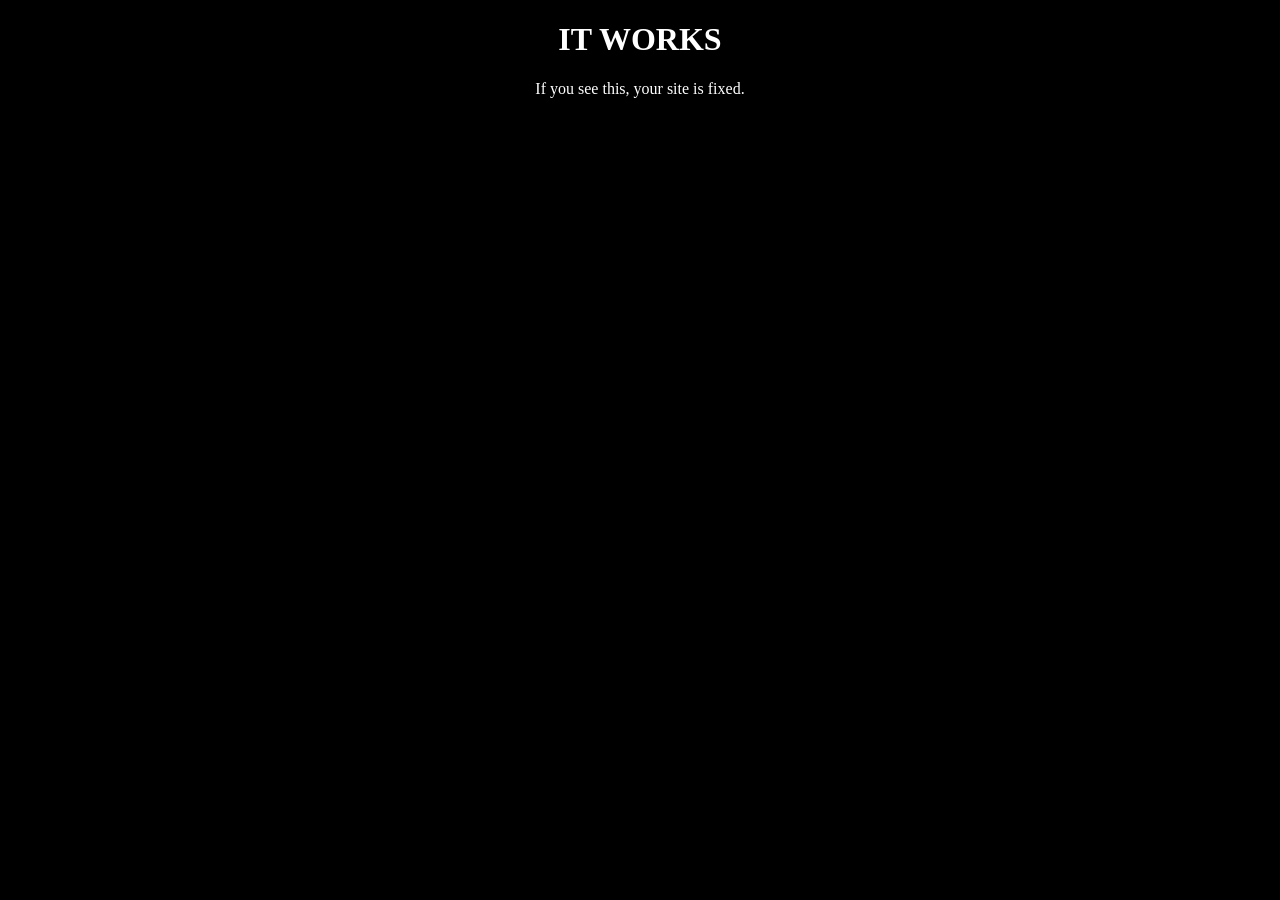
==== index.html @ 5387f9cb "Update index.html" ====
<!DOCTYPE html>
<html>
<head>
<title>Test</title>
</head>

<body style="background:black; color:white; text-align:center;">

<h1>IT WORKS</h1>
<p>If you see this, your site is fixed.</p>

</body>
</html>
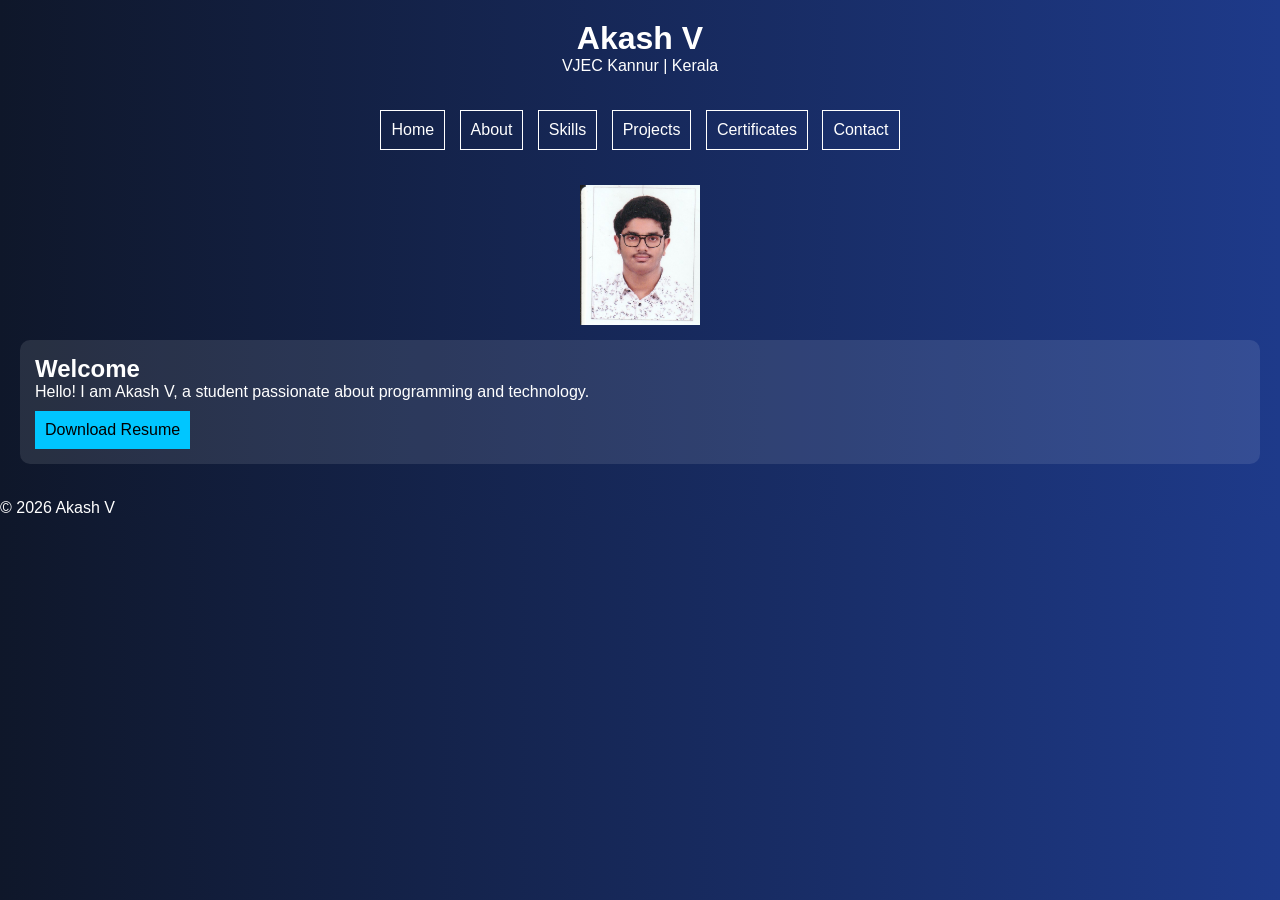
==== commit dbee93a4: "Update index.html for portfolio layout and content" ====
--- a/index.html
+++ b/index.html
@@ -1,13 +1,38 @@
 <!DOCTYPE html>
 <html>
 <head>
-<title>Test</title>
+<title>Akash V | Portfolio</title>
+<meta name="viewport" content="width=device-width, initial-scale=1.0">
+<link rel="stylesheet" href="style.css">
 </head>
 
-<body style="background:black; color:white; text-align:center;">
+<body>
 
-<h1>IT WORKS</h1>
-<p>If you see this, your site is fixed.</p>
+<header>
+    <h1>Akash V</h1>
+    <p>VJEC Kannur | Kerala</p>
+</header>
+
+<nav>
+<a href="index.html">Home</a>
+<a href="about.html">About</a>
+<a href="skills.html">Skills</a>
+<a href="projects.html">Projects</a>
+<a href="certificates.html">Certificates</a>
+<a href="contact.html">Contact</a>
+</nav>
+
+<section>
+<img src="images/profile.jpg" class="profile">
+
+<div class="card">
+<h2>Welcome</h2>
+<p>Hello! I am Akash V, a student passionate about programming and technology.</p>
+<a href="#" class="btn">Download Resume</a>
+</div>
+</section>
+
+<footer>© 2026 Akash V</footer>
 
 </body>
 </html>
--- a/style.css
+++ b/style.css
@@ -0,0 +1,68 @@
+/* Reset */
+* {
+    margin: 0;
+    padding: 0;
+    box-sizing: border-box;
+}
+
+body {
+    background: linear-gradient(to right, #0f172a, #1e3a8a);
+    color: white;
+    font-family: Arial, sans-serif;
+}
+
+/* Header */
+header {
+    text-align: center;
+    padding: 20px;
+}
+
+/* Navbar */
+nav {
+    text-align: center;
+    margin: 10px;
+}
+
+nav a {
+    margin: 5px;
+    padding: 10px;
+    display: inline-block;
+    color: white;
+    text-decoration: none;
+    border: 1px solid white;
+}
+
+nav a:hover {
+    background: #00c6ff;
+    color: black;
+}
+
+/* Section */
+section {
+    padding: 20px;
+}
+
+/* Card */
+.card {
+    background: rgba(255,255,255,0.1);
+    padding: 15px;
+    margin: 15px 0;
+    border-radius: 10px;
+}
+
+/* Image */
+.profile {
+    width: 120px;
+    display: block;
+    margin: auto;
+}
+
+/* Button */
+.btn {
+    padding: 10px;
+    background: #00c6ff;
+    color: black;
+    text-decoration: none;
+    display: inline-block;
+    margin-top: 10px;
+}
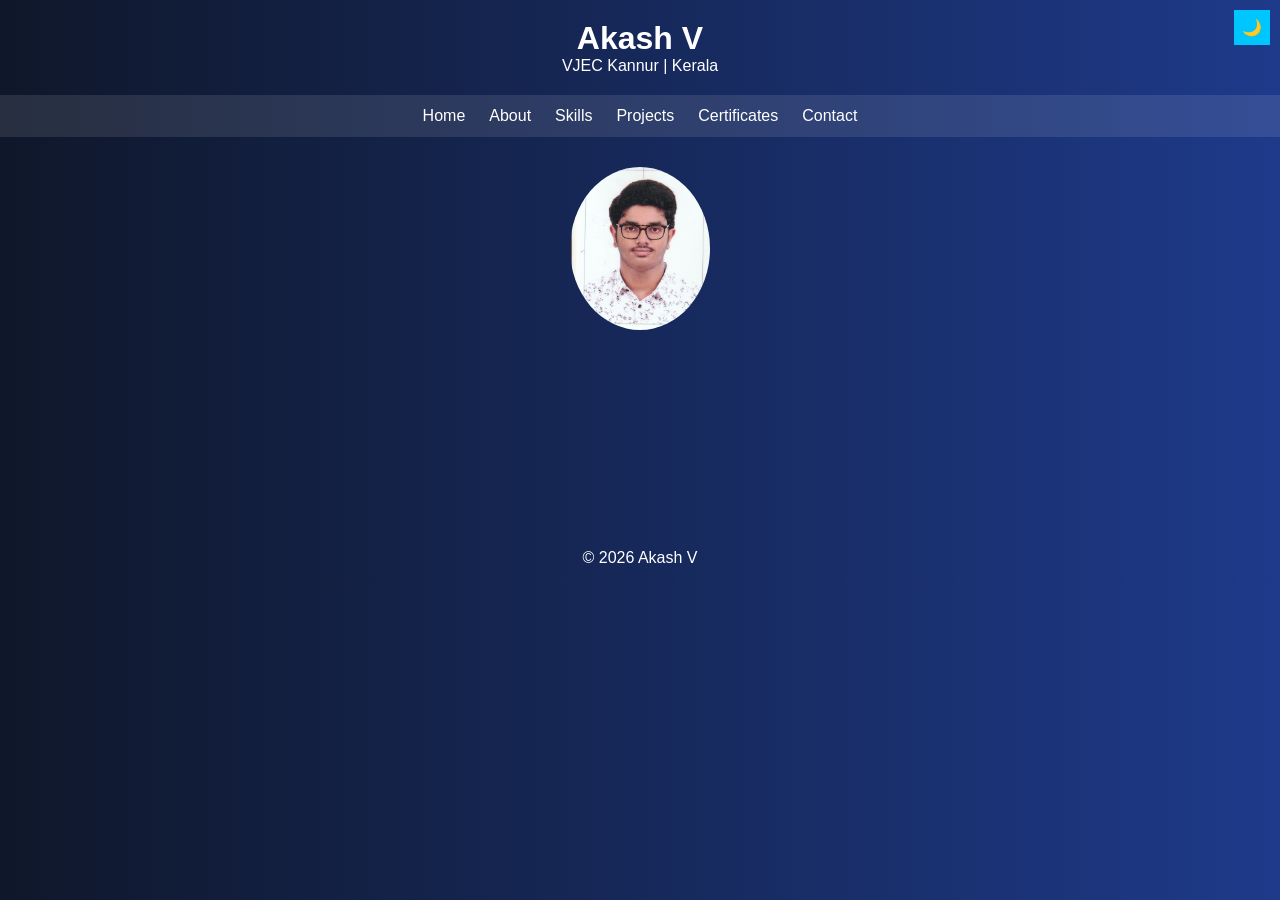
==== commit 4da29af6: "Add theme toggle and menu button to index.html" ====
--- a/index.html
+++ b/index.html
@@ -24,7 +24,8 @@
 
 <section>
 <img src="images/profile.jpg" class="profile">
-
+<div class="toggle" onclick="toggleTheme()">🌙</div>
+<div class="menu-btn" onclick="toggleMenu()">☰</div>
 <div class="card">
 <h2>Welcome</h2>
 <p>Hello! I am Akash V, a student passionate about programming and technology.</p>
--- a/style.css
+++ b/style.css
@@ -3,12 +3,20 @@
     margin: 0;
     padding: 0;
     box-sizing: border-box;
+    font-family: 'Segoe UI', sans-serif;
+    scroll-behavior: smooth;
 }
 
 body {
     background: linear-gradient(to right, #0f172a, #1e3a8a);
     color: white;
-    font-family: Arial, sans-serif;
+    transition: 0.3s;
+}
+
+/* Light mode */
+body.light {
+    background: #f5f5f5;
+    color: black;
 }
 
 /* Header */
@@ -19,17 +27,16 @@
 
 /* Navbar */
 nav {
-    text-align: center;
-    margin: 10px;
+    display: flex;
+    justify-content: center;
+    flex-wrap: wrap;
+    background: rgba(255,255,255,0.1);
 }
 
 nav a {
-    margin: 5px;
-    padding: 10px;
-    display: inline-block;
+    padding: 12px;
     color: white;
     text-decoration: none;
-    border: 1px solid white;
 }
 
 nav a:hover {
@@ -37,32 +44,100 @@
     color: black;
 }
 
+/* Mobile Menu */
+.menu-btn {
+    display: none;
+    font-size: 24px;
+    cursor: pointer;
+    padding: 10px;
+}
+
 /* Section */
 section {
-    padding: 20px;
+    max-width: 1000px;
+    margin: auto;
+    padding: 30px;
 }
 
-/* Card */
+/* Cards */
 .card {
     background: rgba(255,255,255,0.1);
-    padding: 15px;
-    margin: 15px 0;
-    border-radius: 10px;
+    padding: 20px;
+    margin: 20px 0;
+    border-radius: 15px;
+    transition: 0.3s;
+    opacity: 0;
+    transform: translateY(20px);
 }
 
-/* Image */
+.card.show {
+    opacity: 1;
+    transform: translateY(0);
+}
+
+.card:hover {
+    transform: scale(1.03);
+}
+
+/* Images */
 .profile {
-    width: 120px;
+    width: 140px;
+    border-radius: 50%;
     display: block;
     margin: auto;
 }
 
+.cert-img {
+    width: 100%;
+    border-radius: 10px;
+}
+
+/* Grid */
+.grid {
+    display: grid;
+    grid-template-columns: repeat(auto-fit, minmax(300px, 1fr));
+    gap: 20px;
+}
+
 /* Button */
 .btn {
+    display: inline-block;
     padding: 10px;
     background: #00c6ff;
     color: black;
     text-decoration: none;
-    display: inline-block;
     margin-top: 10px;
+    border-radius: 5px;
 }
+
+/* Toggle button */
+.toggle {
+    position: fixed;
+    top: 10px;
+    right: 10px;
+    background: #00c6ff;
+    padding: 8px;
+    cursor: pointer;
+}
+
+/* Footer */
+footer {
+    text-align: center;
+    padding: 15px;
+}
+
+/* Mobile */
+@media (max-width: 768px) {
+    nav {
+        display: none;
+        flex-direction: column;
+    }
+
+    nav.active {
+        display: flex;
+    }
+
+    .menu-btn {
+        display: block;
+    }
+}
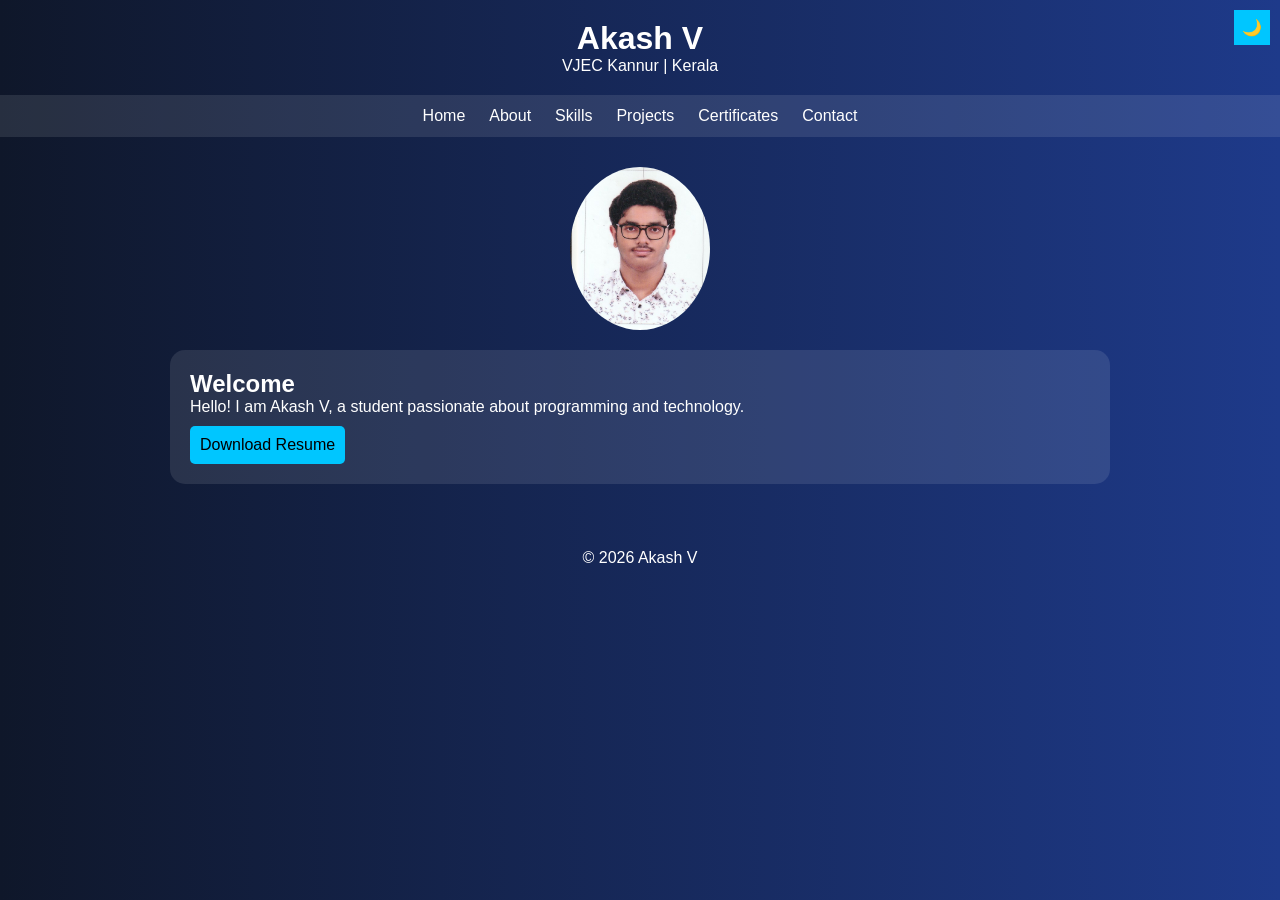
==== commit 506b3fd0: "Update index.html" ====
--- a/index.html
+++ b/index.html
@@ -34,6 +34,6 @@
 </section>
 
 <footer>© 2026 Akash V</footer>
-
+<script src="script.js"></script>
 </body>
 </html>
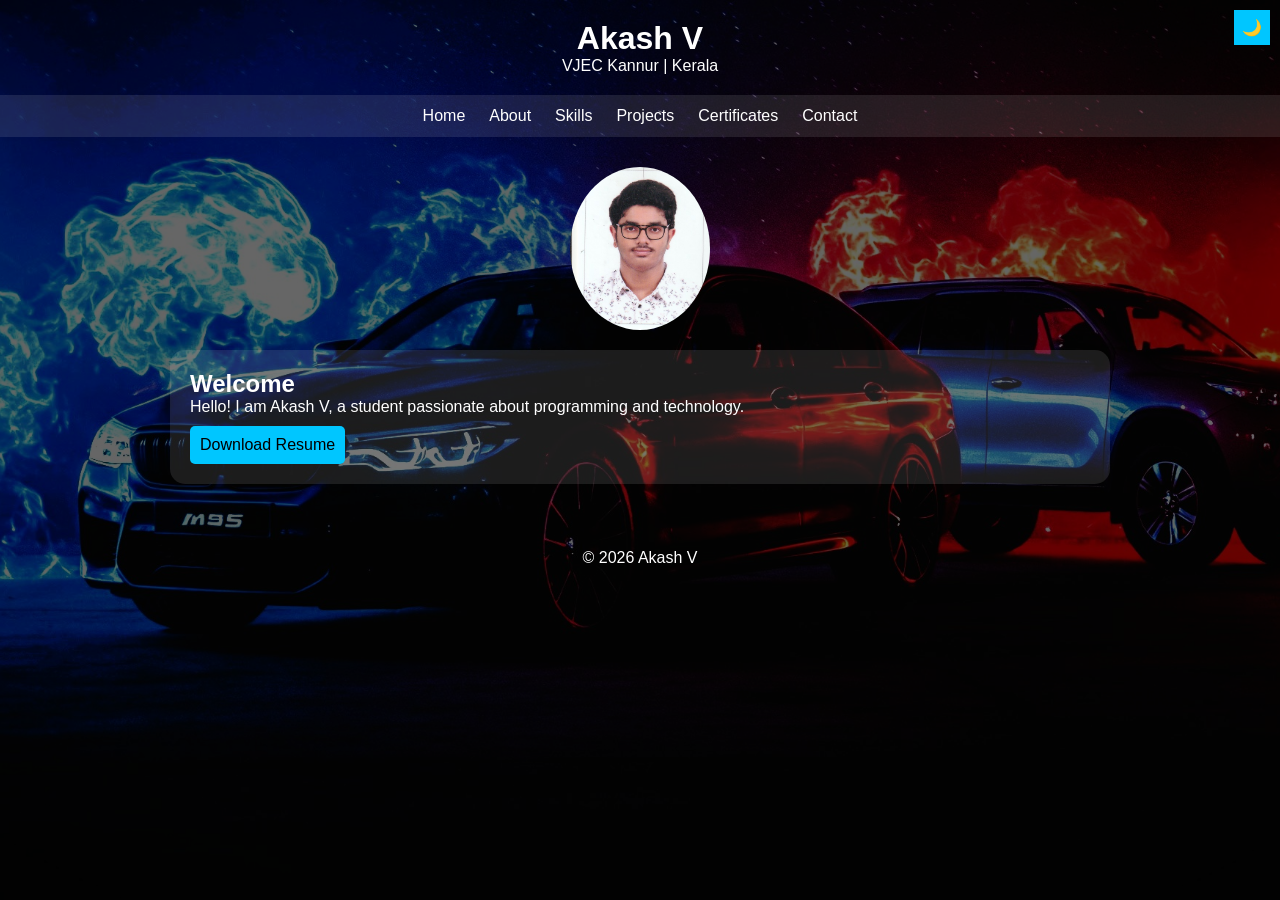
==== commit 9869e4f7: "Update index.html" ====
--- a/index.html
+++ b/index.html
@@ -29,7 +29,7 @@
 <div class="card">
 <h2>Welcome</h2>
 <p>Hello! I am Akash V, a student passionate about programming and technology.</p>
-<a href="#" class="btn">Download Resume</a>
+<a href="Resume.pdf" class="btn">Download Resume</a>
 </div>
 </section>
 
--- a/style.css
+++ b/style.css
@@ -8,16 +8,12 @@
 }
 
 body {
-    background: linear-gradient(to right, #0f172a, #1e3a8a);
+    background: linear-gradient(rgba(0,0,0,0.6), rgba(0,0,0,0.6)),
+                url("images/bg.jpg") no-repeat center center fixed;
+    background-size: cover;
     color: white;
-    transition: 0.3s;
 }
-
 /* Light mode */
-body.light {
-    background: #f5f5f5;
-    color: black;
-}
 
 /* Header */
 header {
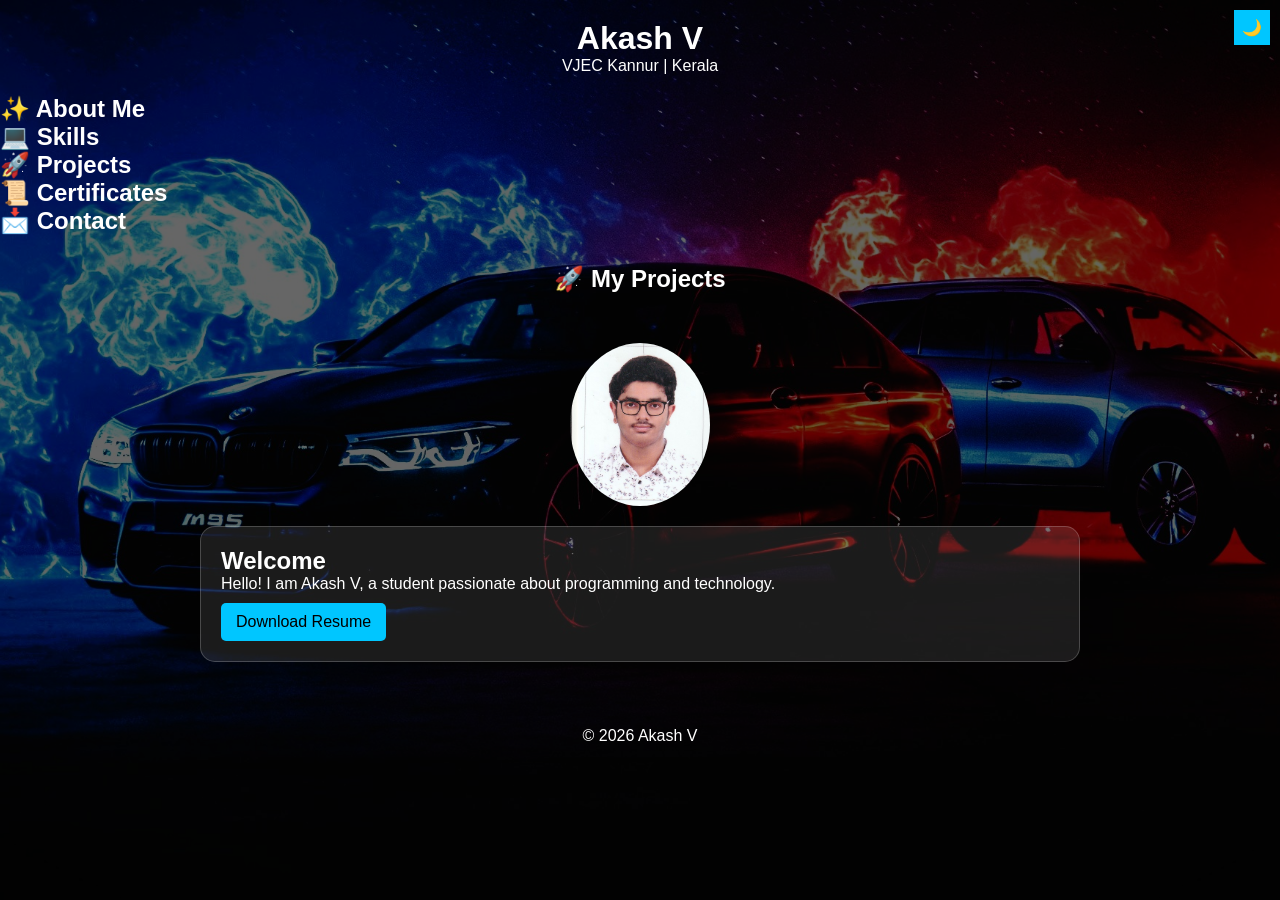
==== commit e24c6164: "Update index.html" ====
--- a/index.html
+++ b/index.html
@@ -13,15 +13,13 @@
     <p>VJEC Kannur | Kerala</p>
 </header>
 
-<nav>
-<a href="index.html">Home</a>
-<a href="about.html">About</a>
-<a href="skills.html">Skills</a>
-<a href="projects.html">Projects</a>
-<a href="certificates.html">Certificates</a>
-<a href="contact.html">Contact</a>
-</nav>
-
+<h2>✨ About Me</h2>
+<h2>💻 Skills</h2>
+<h2>🚀 Projects</h2>
+<h2>📜 Certificates</h2>
+<h2>📩 Contact</h2>
+<section>
+    <h2 style="text-align:center; margin-bottom:20px;">🚀 My Projects</h2>
 <section>
 <img src="images/profile.jpg" class="profile">
 <div class="toggle" onclick="toggleTheme()">🌙</div>
--- a/style.css
+++ b/style.css
@@ -1,4 +1,7 @@
 /* Reset */
+html {
+    scroll-behavior: smooth;
+}
 * {
     margin: 0;
     padding: 0;
@@ -14,30 +17,44 @@
     color: white;
 }
 /* Light mode */
+/* Page fade */
+body {
+    opacity: 0;
+    animation: fadeIn 0.8s ease-in forwards;
+}
 
+@keyframes fadeIn {
+    to {
+        opacity: 1;
+    }
+}
 /* Header */
 header {
     text-align: center;
     padding: 20px;
 }
 
-/* Navbar */
-nav {
-    display: flex;
-    justify-content: center;
-    flex-wrap: wrap;
-    background: rgba(255,255,255,0.1);
+nav a {
+    padding: 12px 18px;
+    color: white;
+    text-decoration: none;
+    transition: all 0.3s ease;
+    position: relative;
 }
 
-nav a {
-    padding: 12px;
-    color: white;
-    text-decoration: none;
+nav a::after {
+    content: "";
+    position: absolute;
+    width: 0%;
+    height: 2px;
+    background: #00c6ff;
+    bottom: 0;
+    left: 0;
+    transition: 0.3s;
 }
 
-nav a:hover {
-    background: #00c6ff;
-    color: black;
+nav a:hover::after {
+    width: 100%;
 }
 
 /* Mobile Menu */
@@ -61,18 +78,18 @@
     padding: 20px;
     margin: 20px 0;
     border-radius: 15px;
-    transition: 0.3s;
-    opacity: 0;
-    transform: translateY(20px);
+    transition: all 0.4s ease;
+    border: 1px solid rgba(255,255,255,0.2);
+}
+
+.card:hover {
+    transform: translateY(-8px) scale(1.02);
+    box-shadow: 0 10px 25px rgba(0,198,255,0.5);
 }
 
 .card.show {
-    opacity: 1;
+    opacity: 2;
     transform: translateY(0);
-}
-
-.card:hover {
-    transform: scale(1.03);
 }
 
 /* Images */
@@ -98,12 +115,18 @@
 /* Button */
 .btn {
     display: inline-block;
-    padding: 10px;
+    padding: 10px 15px;
     background: #00c6ff;
     color: black;
+    border-radius: 5px;
     text-decoration: none;
     margin-top: 10px;
-    border-radius: 5px;
+    transition: 0.3s;
+}
+
+.btn:hover {
+    transform: scale(1.1);
+    box-shadow: 0 0 15px #00c6ff;
 }
 
 /* Toggle button */
@@ -114,6 +137,28 @@
     background: #00c6ff;
     padding: 8px;
     cursor: pointer;
+}
+
+.cert-img {
+    width: 100%;
+    border-radius: 10px;
+    transition: 0.3s;
+}
+
+.cert-img:hover {
+    transform: scale(1.05);
+}
+.bar {
+    width: 100%;
+    background: rgba(255,255,255,0.2);
+    border-radius: 10px;
+    margin: 10px 0;
+}
+
+.fill {
+    height: 10px;
+    background: #00c6ff;
+    border-radius: 10px;
 }
 
 /* Footer */
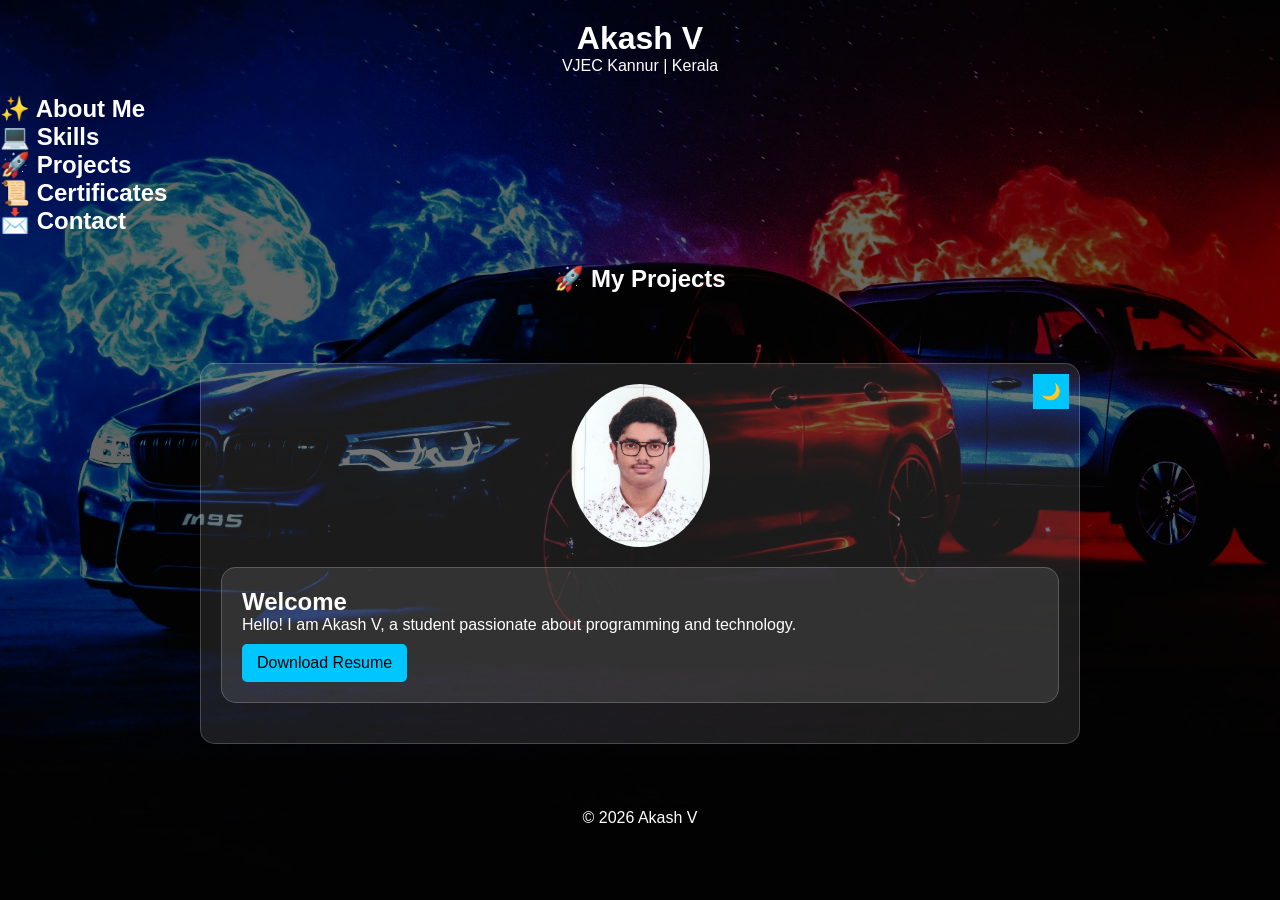
==== commit c4b0302c: "Update index.html" ====
--- a/index.html
+++ b/index.html
@@ -21,6 +21,7 @@
 <section>
     <h2 style="text-align:center; margin-bottom:20px;">🚀 My Projects</h2>
 <section>
+<div class="card">
 <img src="images/profile.jpg" class="profile">
 <div class="toggle" onclick="toggleTheme()">🌙</div>
 <div class="menu-btn" onclick="toggleMenu()">☰</div>
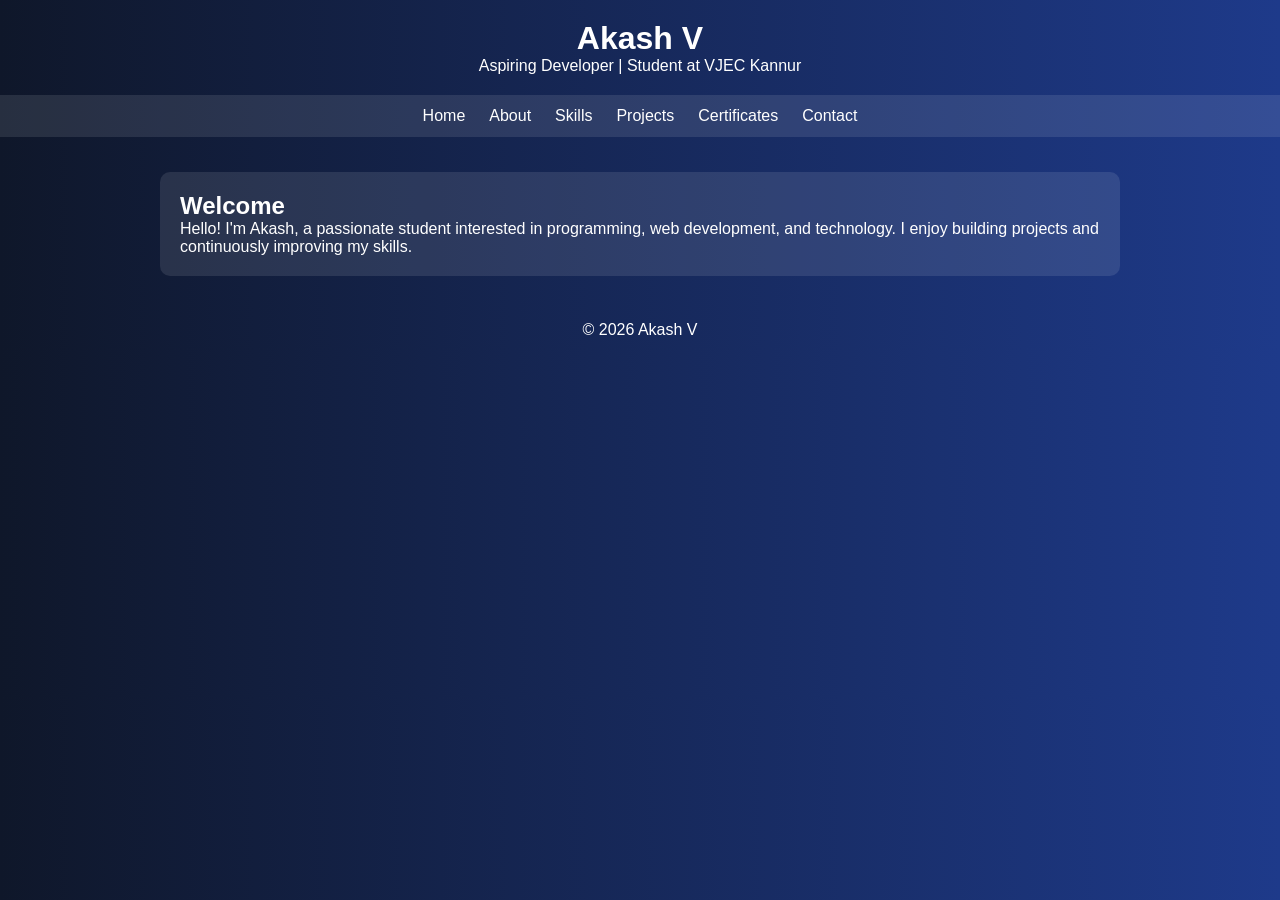
==== commit 4430b89f: "Update index.html" ====
--- a/index.html
+++ b/index.html
@@ -1,38 +1,35 @@
 <!DOCTYPE html>
 <html>
 <head>
-<title>Akash V | Portfolio</title>
-<meta name="viewport" content="width=device-width, initial-scale=1.0">
-<link rel="stylesheet" href="style.css">
+    <title>Akash V | Portfolio</title>
+    <link rel="stylesheet" href="style.css">
 </head>
-
 <body>
 
 <header>
     <h1>Akash V</h1>
-    <p>VJEC Kannur | Kerala</p>
+    <p>Aspiring Developer | Student at VJEC Kannur</p>
 </header>
 
-<h2>✨ About Me</h2>
-<h2>💻 Skills</h2>
-<h2>🚀 Projects</h2>
-<h2>📜 Certificates</h2>
-<h2>📩 Contact</h2>
+<nav>
+    <a href="index.html">Home</a>
+    <a href="about.html">About</a>
+    <a href="skills.html">Skills</a>
+    <a href="projects.html">Projects</a>
+    <a href="certificates.html">Certificates</a>
+    <a href="contact.html">Contact</a>
+</nav>
+
 <section>
-    <h2 style="text-align:center; margin-bottom:20px;">🚀 My Projects</h2>
-<section>
-<div class="card">
-<img src="images/profile.jpg" class="profile">
-<div class="toggle" onclick="toggleTheme()">🌙</div>
-<div class="menu-btn" onclick="toggleMenu()">☰</div>
-<div class="card">
-<h2>Welcome</h2>
-<p>Hello! I am Akash V, a student passionate about programming and technology.</p>
-<a href="Resume.pdf" class="btn">Download Resume</a>
-</div>
+    <div class="card">
+        <h2>Welcome</h2>
+        <p>Hello! I'm Akash, a passionate student interested in programming, web development, and technology. I enjoy building projects and continuously improving my skills.</p>
+    </div>
 </section>
 
-<footer>© 2026 Akash V</footer>
-<script src="script.js"></script>
+<footer>
+    <p>© 2026 Akash V</p>
+</footer>
+
 </body>
 </html>
--- a/style.css
+++ b/style.css
@@ -1,103 +1,68 @@
 /* Reset */
-html {
-    scroll-behavior: smooth;
-}
 * {
     margin: 0;
     padding: 0;
     box-sizing: border-box;
-    font-family: 'Segoe UI', sans-serif;
-    scroll-behavior: smooth;
+    font-family: Arial, sans-serif;
 }
 
 body {
-    background: linear-gradient(rgba(0,0,0,0.6), rgba(0,0,0,0.6)),
-                url("images/bg.jpg") no-repeat center center fixed;
-    background-size: cover;
+    background: linear-gradient(to right, #0f172a, #1e3a8a);
     color: white;
 }
-/* Light mode */
-/* Page fade */
-body {
-    opacity: 0;
-    animation: fadeIn 0.8s ease-in forwards;
-}
 
-@keyframes fadeIn {
-    to {
-        opacity: 1;
-    }
-}
 /* Header */
 header {
     text-align: center;
     padding: 20px;
 }
 
+/* Navbar */
+nav {
+    display: flex;
+    justify-content: center;
+    flex-wrap: wrap;
+    background: rgba(255,255,255,0.1);
+}
+
 nav a {
-    padding: 12px 18px;
+    padding: 12px;
     color: white;
     text-decoration: none;
-    transition: all 0.3s ease;
-    position: relative;
-}
-
-nav a::after {
-    content: "";
-    position: absolute;
-    width: 0%;
-    height: 2px;
-    background: #00c6ff;
-    bottom: 0;
-    left: 0;
     transition: 0.3s;
 }
 
-nav a:hover::after {
-    width: 100%;
-}
-
-/* Mobile Menu */
-.menu-btn {
-    display: none;
-    font-size: 24px;
-    cursor: pointer;
-    padding: 10px;
+nav a:hover {
+    background: #00c6ff;
+    color: black;
 }
 
 /* Section */
 section {
+    padding: 20px;
     max-width: 1000px;
     margin: auto;
-    padding: 30px;
 }
 
 /* Cards */
 .card {
     background: rgba(255,255,255,0.1);
     padding: 20px;
-    margin: 20px 0;
-    border-radius: 15px;
-    transition: all 0.4s ease;
-    border: 1px solid rgba(255,255,255,0.2);
+    margin: 15px 0;
+    border-radius: 10px;
+    transition: 0.3s;
 }
 
 .card:hover {
-    transform: translateY(-8px) scale(1.02);
-    box-shadow: 0 10px 25px rgba(0,198,255,0.5);
-}
-
-.card.show {
-    opacity: 2;
-    transform: translateY(0);
+    transform: translateY(-5px);
 }
 
 /* Images */
 .profile {
-    width: 140px;
-    border-radius: 50%;
+    width: 120px;
     display: block;
     margin: auto;
+    border-radius: 50%;
 }
 
 .cert-img {
@@ -115,70 +80,15 @@
 /* Button */
 .btn {
     display: inline-block;
-    padding: 10px 15px;
+    padding: 10px;
     background: #00c6ff;
     color: black;
-    border-radius: 5px;
     text-decoration: none;
     margin-top: 10px;
-    transition: 0.3s;
-}
-
-.btn:hover {
-    transform: scale(1.1);
-    box-shadow: 0 0 15px #00c6ff;
-}
-
-/* Toggle button */
-.toggle {
-    position: fixed;
-    top: 10px;
-    right: 10px;
-    background: #00c6ff;
-    padding: 8px;
-    cursor: pointer;
-}
-
-.cert-img {
-    width: 100%;
-    border-radius: 10px;
-    transition: 0.3s;
-}
-
-.cert-img:hover {
-    transform: scale(1.05);
-}
-.bar {
-    width: 100%;
-    background: rgba(255,255,255,0.2);
-    border-radius: 10px;
-    margin: 10px 0;
-}
-
-.fill {
-    height: 10px;
-    background: #00c6ff;
-    border-radius: 10px;
 }
 
 /* Footer */
 footer {
     text-align: center;
-    padding: 15px;
+    padding: 10px;
 }
-
-/* Mobile */
-@media (max-width: 768px) {
-    nav {
-        display: none;
-        flex-direction: column;
-    }
-
-    nav.active {
-        display: flex;
-    }
-
-    .menu-btn {
-        display: block;
-    }
-}
